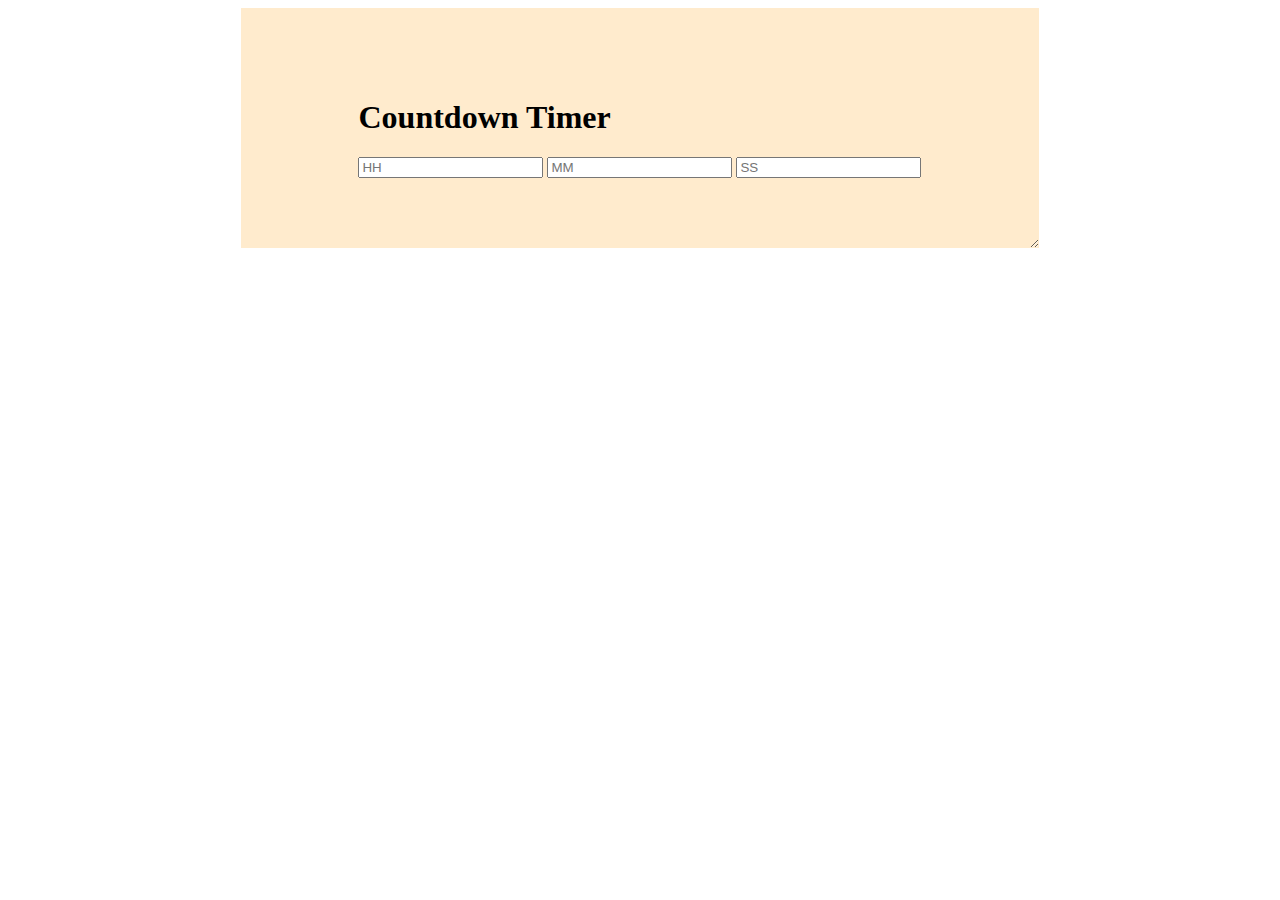
==== Countdown-timer/index.html @ f1c2fa50 "feat:added initial setup with buttons" ====
<!DOCTYPE html>
<html lang="en">
  <head>
    <meta charset="UTF-8" />
    <meta http-equiv="X-UA-Compatible" content="IE=edge" />
    <meta name="viewport" content="width=device-width, initial-scale=1.0" />
    <title>Countdown timer</title>
    <link rel="stylesheet" href="./css/style.css" />
  </head>
  <body>
    <main>
      <div>
        <h1>Countdown Timer</h1>
        <div id="input_boxes">
          <label for="hours_input"
            ><input type="number" id="hours_input" placeholder="HH"
          /></label>
          <label for="minutes_input"
            ><input type="number" id="minutes_input" placeholder="MM"
          /></label>
          <label for="seconds_input"
            ><input type="number" id="seconds_input" placeholder="SS"
          /></label>
        </div>
      </div>
    </main>

    <script src="./js/script.js"></script>
  </body>
</html>
---- Countdown-timer/css/style.css ----
main {
  background-color: blanchedalmond;
  height: 200px;
  width: 60%;
  margin: 0 auto;
  padding: 20px;
  display: flex;
  justify-content: center;
  align-items: center;
  resize: both;
  overflow: auto;
}

/* Chrome, Safari, Edge, Opera */
input::-webkit-outer-spin-button,
input::-webkit-inner-spin-button {
  -webkit-appearance: none;
  margin: 0;
}

/* Firefox */
input[type="number"] {
  -moz-appearance: textfield;
}
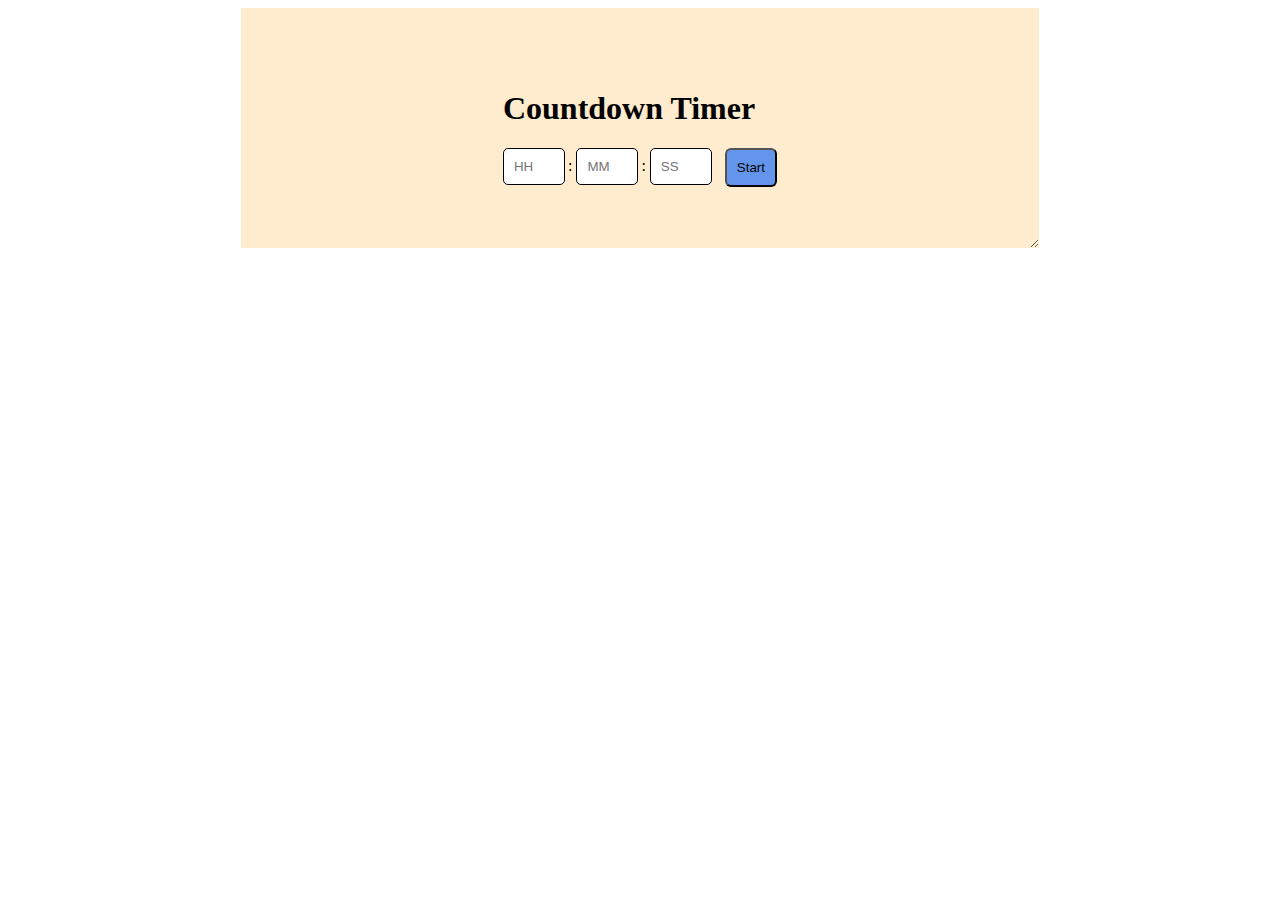
==== commit c8d5d91c: "feat:added buttons" ====
--- a/Countdown-timer/index.html
+++ b/Countdown-timer/index.html
@@ -11,17 +11,27 @@
     <main>
       <div>
         <h1>Countdown Timer</h1>
-        <div id="input_boxes">
-          <label for="hours_input"
-            ><input type="number" id="hours_input" placeholder="HH"
-          /></label>
-          <label for="minutes_input"
-            ><input type="number" id="minutes_input" placeholder="MM"
-          /></label>
-          <label for="seconds_input"
-            ><input type="number" id="seconds_input" placeholder="SS"
-          /></label>
+        <div id="main_container">
+            <div id="input_boxes">
+                <label for="hours_input"
+                  ><input type="number" id="hours_input" placeholder="HH"
+                /></label>:
+                <label for="minutes_input"
+                  ><input type="number" id="minutes_input" placeholder="MM"
+                /></label>:
+                <label for="seconds_input"
+                  ><input type="number" id="seconds_input" placeholder="SS"
+                /></label>
+              </div>
+              <div id="screen1">
+                  <button id="start_btn">Start</button>
+              </div>
+              <div id="screen2" style="display:none ;">
+                <button id="pause_btn">Pause</button>
+                <button id="reset_btn">Reset</button>
+              </div>
         </div>
+        
       </div>
     </main>
 
--- a/Countdown-timer/css/style.css
+++ b/Countdown-timer/css/style.css
@@ -10,7 +10,25 @@
   resize: both;
   overflow: auto;
 }
+#main_container{
+    display: flex;
+}
 
+input{
+    border-radius: 5px;
+    width: 40px;
+    border: 1px solid black;
+    margin-right: 3px;
+    padding:10px
+    
+}
+button{
+    background-color: cornflowerblue;
+    border-radius: 6px;
+    padding: 10px;
+    margin-left: 10px;
+
+}
 /* Chrome, Safari, Edge, Opera */
 input::-webkit-outer-spin-button,
 input::-webkit-inner-spin-button {
